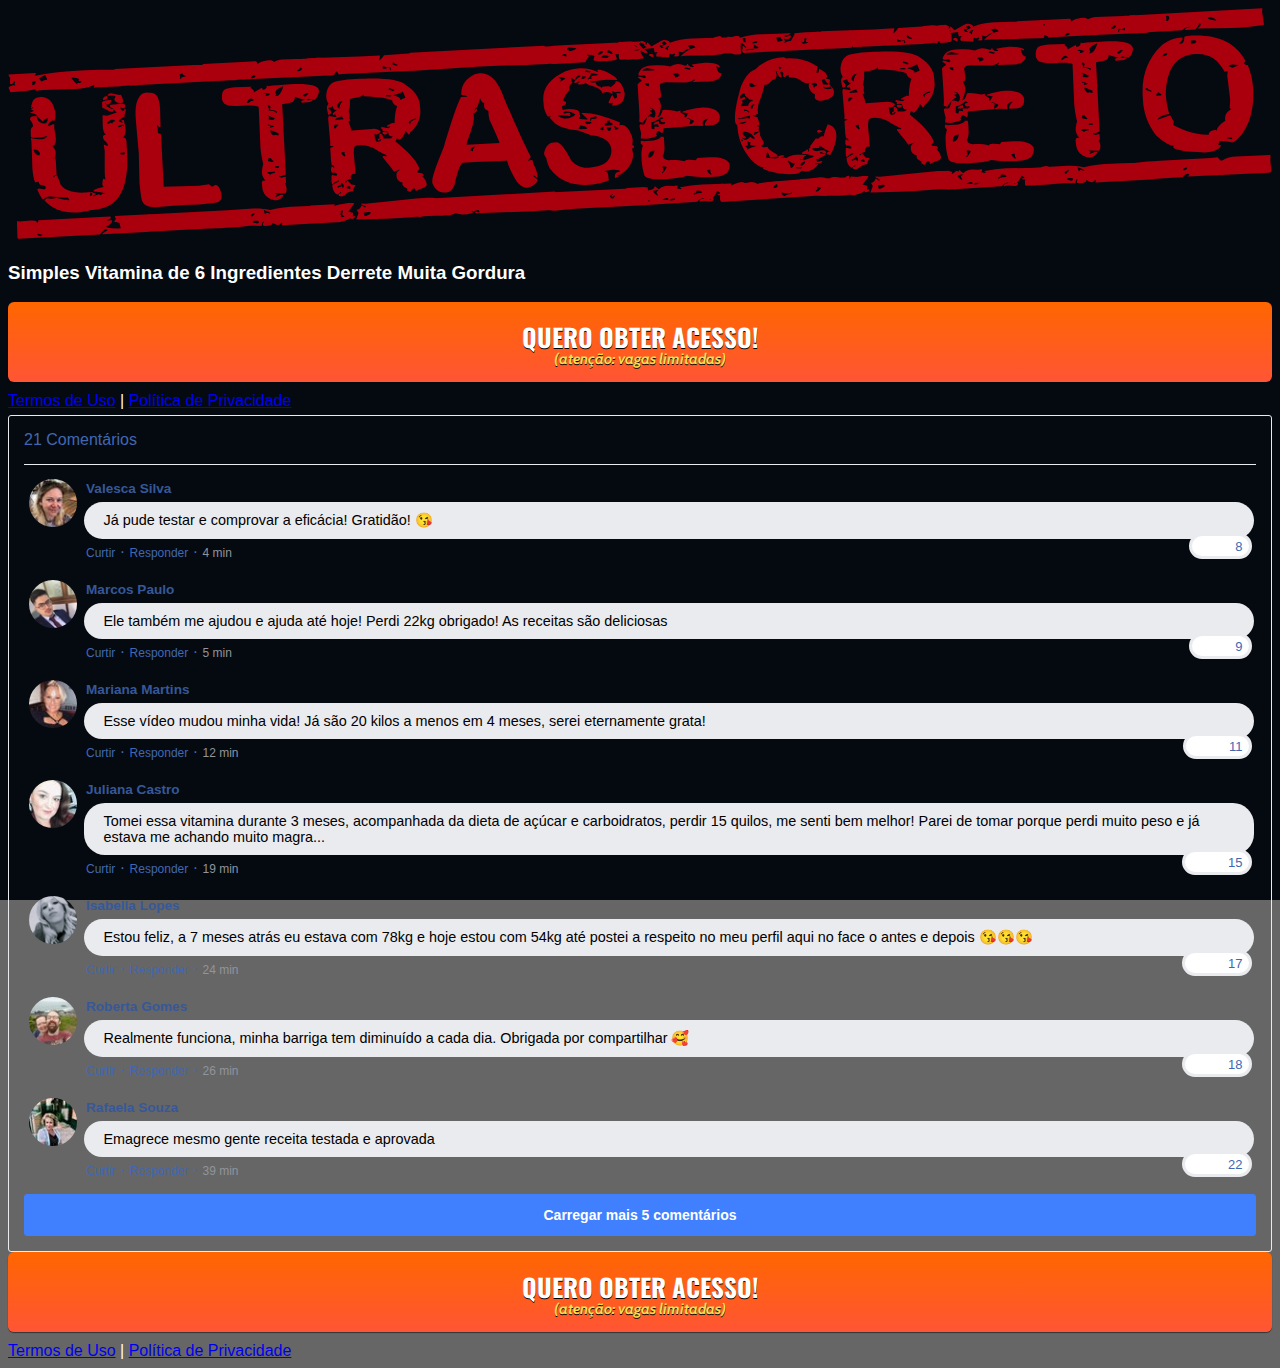
==== index.html @ 58890fe2 "Update index.html" ====
<!DOCTYPE html>
<html lang="pt-br">
  <head>
    <meta charset="utf-8">
    <meta name="viewport" content="width=device-width, initial-scale=1, shrink-to-fit=no">

    <link rel="stylesheet" href="https://stackpath.bootstrapcdn.com/bootstrap/4.1.3/css/bootstrap.min.css" integrity="sha384-MCw98/SFnGE8fJT3GXwEOngsV7Zt27NXFoaoApmYm81iuXoPkFOJwJ8ERdknLPMO" crossorigin="anonymous">

    <link rel="preconnect" href="https://fonts.googleapis.com">
    <link rel="preconnect" href="https://fonts.gstatic.com" crossorigin>
    <link href="https://fonts.googleapis.com/css2?family=Cabin:ital,wght@0,400;0,500;0,600;0,700;1,400;1,500;1,600;1,700&family=Dosis:wght@200;300;400;500;600;700;800&family=Oswald:wght@200;300;400;500;600;700&family=Signika:wght@300;400;500;600;700&display=swap" rel="stylesheet">

    <link rel="stylesheet" href="./assets/css/com.css">

    <!-- Título da Página -->
    <title>Protocolo Zero Barriga</title>
    
    <style type="text/css">
      body {
        color: white;
        background-image: url("/assets/img/secreto11.jpg");
        background-color: rgba(0, 0, 0, 0.6);
        background-position: center;
        background-size: cover;
        background-attachment: fixed;
        background-blend-mode: darken;
      }
    </style>

    <!-- Meta Pixel Code -->
<script>
  !function(f,b,e,v,n,t,s)
  {if(f.fbq)return;n=f.fbq=function(){n.callMethod?
  n.callMethod.apply(n,arguments):n.queue.push(arguments)};
  if(!f._fbq)f._fbq=n;n.push=n;n.loaded=!0;n.version='2.0';
  n.queue=[];t=b.createElement(e);t.async=!0;
  t.src=v;s=b.getElementsByTagName(e)[0];
  s.parentNode.insertBefore(t,s)}(window, document,'script',
  'https://connect.facebook.net/en_US/fbevents.js');
  fbq('init', '501717691488148');
  fbq('track', 'PageView');
</script>
<noscript><img height="1" width="1" style="display:none"
  src="https://www.facebook.com/tr?id=501717691488148&ev=PageView&noscript=1"
/></noscript>
<!-- End Meta Pixel Code -->
    
  </head>
  <body>
    
    <header class="py-4">
      <div class="container">
        <div class="row justify-content-center">
          <div class="col-lg-8 text-center">
            <!-- Imagem Ultrasecreto -->
            <img class="img-fluid" src="./assets/img/ultrasecreto 2.svg">

            <!-- Headline -->
            <h3 class="my-4"><b>Simples Vitamina de 6 Ingredientes Derrete Muita Gordura</b></h3>

            <!-- VSL -->
            <script type="text/javascript" id="scr_62983d30cb51ac000a11ab41">var s=document.createElement("script");s.src="https://scripts.converteai.net/7f2360ce-1c69-4afc-99f8-cb01321410e2/players/62983d30cb51ac000a11ab41/player.js",s.async=!0,document.head.appendChild(s);</script>
            
            <!-- Botão -->
            <div id="cta1" class="mt-4 d-none">
              <a href="https://pay.kiwify.com.br/h4bqVOy" class="a-btn" style="text-decoration: none;">
                <span class="span-btn">QUERO OBTER ACESSO!</span>
                <span class="span-btn2">(atenção: vagas limitadas)</span>
              </a>
            </div>

            <!-- Termos de Uso e Política de Privacidade -->
            <div class="text-white mt-4"><a href="termos.html" class="text-white">Termos de Uso</a> | <a href="privacidade.html" class="text-white">Política de Privacidade</a></div>
          </div>
        </div>
      </div>
    </header>
  <section class="comments py-4">
      <div class="container">
        <div class="row justify-content-center">
          <div class="col-lg-8">
            <div class="fb-comments" style="margin-top: 5px;">
              <div class="fb-comments-header">
                 <div class="text-white mt-4"><a class="text-white">21 Comentários</a>  </div>
                
           
              </div>
              <div class="fb-comments-wrapper" id="2">
                <table class="fb-comments-comment">
                  <tbody>
                    <tr>
                      <td rowspan="3" class="fb-comments-comment-img"><img
                          src="./pvcc/assets/img/comentarios/m17.jpeg"></td>
                      <td>
                        <font class="fb-comments-comment-name">
                          <name>Valesca Silva</name>
                        </font>
                      </td>
                    </tr>
                    <tr>
                      <td class="fb-comments-comment-text">Já pude testar e comprovar a eficácia! Gratidão! 😘</td>
                    </tr>
                    <tr>
                      <td class="fb-comments-comment-actions">
                        <like>Curtir</like>
                        ·
                        <reply>Responder</reply>
                        ·
                        <likes>8</likes>
                        
                        <date>4 min</date>
                      </td>
                    </tr>
                  </tbody>
                </table>
              </div>
              <div class="fb-comments-wrapper" id="3">
                <table class="fb-comments-comment">
                  <tbody>
                    <tr>
                      <td rowspan="3" class="fb-comments-comment-img"><img
                          src="./pvcc/assets/img/comentarios/h7.jpeg"></td>
                      <td>
                        <font class="fb-comments-comment-name">
                          <name>Marcos Paulo</name>
                        </font>
                      </td>
                    </tr>
                    <tr>
                      <td class="fb-comments-comment-text">Ele também me ajudou e ajuda até hoje! Perdi 22kg obrigado! As receitas são deliciosas</td>
                    </tr>
                    <tr>
                      <td class="fb-comments-comment-actions">
                        <like>Curtir</like>
                        ·
                        <reply>Responder</reply>
                        ·
                        <likes>9</likes>
                        
                        <date>5 min</date>
                      </td>
                    </tr>
                  </tbody>
                </table>
              </div>
              <div class="fb-comments-wrapper" id="4">
                <table class="fb-comments-comment">
                  <tbody>
                    <tr>
                      <td rowspan="3" class="fb-comments-comment-img"><img
                          src="./pvcc/assets/img/comentarios/m12.jpeg"></td>
                      <td>
                        <font class="fb-comments-comment-name">
                          <name>Mariana Martins</name>
                        </font>
                      </td>
                    </tr>
                    <tr>
                      <td class="fb-comments-comment-text">Esse vídeo mudou minha vida! Já são 20 kilos a menos em 4 meses, serei eternamente grata! </td>
                    </tr>
                    <tr>
                      <td class="fb-comments-comment-actions">
                        <like>Curtir</like>
                        ·
                        <reply>Responder</reply>
                        ·
                        <likes>11</likes>
                        
                        <date>12 min</date>
                      </td>
                    </tr>
                  </tbody>
                </table>
              </div>
              <div class="fb-comments-wrapper" id="5">
                <table class="fb-comments-comment">
                  <tbody>
                    <tr>
                      <td rowspan="3" class="fb-comments-comment-img"><img
                          src="./pvcc/assets/img/comentarios/m14.jpeg"></td>
                      <td>
                        <font class="fb-comments-comment-name">
                          <name>Juliana Castro</name>
                        </font>
                      </td>
                    </tr>
                    <tr>
                      <td class="fb-comments-comment-text">Tomei essa vitamina durante 3 meses, acompanhada da dieta de açúcar e carboidratos, perdir 15 quilos, me senti bem melhor! Parei de tomar porque perdi muito peso e já estava me achando muito magra...</td>
                    </tr>
                    <tr>
                      <td class="fb-comments-comment-actions">
                        <like>Curtir</like>
                        ·
                        <reply>Responder</reply>
                        ·
                        <likes>15</likes>
                        
                        <date>19 min</date>
                      </td>
                    </tr>
                  </tbody>
                </table>
              </div>
              <div class="fb-comments-wrapper" id="6">
                <table class="fb-comments-comment">
                  <tbody>
                    <tr>
                      <td rowspan="3" class="fb-comments-comment-img"><img
                          src="./pvcc/assets/img/comentarios/m5.jpeg"></td>
                      <td>
                        <font class="fb-comments-comment-name">
                          <name>Isabella Lopes</name>
                        </font>
                      </td>
                    </tr>
                    <tr>
                      <td class="fb-comments-comment-text">Estou feliz, a 7 meses atrás eu estava com 78kg e hoje estou com 54kg até postei a respeito no meu perfil aqui no face o antes e depois 😘😘😘</td>
                    </tr>
                    <tr>
                      <td class="fb-comments-comment-actions">
                        <like>Curtir</like>
                        ·
                        <reply>Responder</reply>
                        ·
                        <likes>17</likes>
                        
                        <date>24 min</date>
                      </td>
                    </tr>
                  </tbody>
                </table>
              </div>
              <div class="fb-comments-wrapper" id="7">
                <table class="fb-comments-comment">
                  <tbody>
                    <tr>
                      <td rowspan="3" class="fb-comments-comment-img"><img
                          src="./pvcc/assets/img/comentarios/m9.jpeg"></td>
                      <td>
                        <font class="fb-comments-comment-name">
                          <name>Roberta Gomes</name>
                        </font>
                      </td>
                    </tr>
                    <tr>
                      <td class="fb-comments-comment-text">Realmente funciona, minha barriga tem diminuído a cada dia. Obrigada por compartilhar 🥰</td>
                    </tr>
                    <tr>
                      <td class="fb-comments-comment-actions">
                        <like>Curtir</like>
                        ·
                        <reply>Responder</reply>
                        ·
                        <likes>18</likes>
                        
                        <date>26 min</date>
                      </td>
                    </tr>
                  </tbody>
                </table>
              </div>
              <div class="fb-comments-wrapper" id="9">
                <table class="fb-comments-comment">
                  <tbody>
                    <tr>
                      <td rowspan="3" class="fb-comments-comment-img"><img
                          src="./pvcc/assets/img/comentarios/m18.jpeg">
                      </td>
                      <td>
                        <font class="fb-comments-comment-name">
                          <name>Rafaela Souza</name>
                        </font>
                      </td>
                    </tr>
                    <tr>
                      <td class="fb-comments-comment-text">Emagrece mesmo gente receita testada e aprovada</td>
                    </tr>
                    <tr>
                      <td class="fb-comments-comment-actions">
                        <like>Curtir</like>
                        ·
                        <reply>Responder</reply>
                        ·
                        <likes>22</likes>
                        
                        <date>39 min</date>
                      </td>
                    </tr>
                  </tbody>
                </table>
              </div>
              <button class="fb-comments-loadmore" onclick="javascript:loadMore();">Carregar mais 5 comentários</button>
              <div style="display:none" id="more">
                <div class="fb-comments-wrapper">
                  <table class="fb-comments-comment" id="10">
                    <tbody>
                      <tr>
                        <td rowspan="3" class="fb-comments-comment-img"><img
                            src="./pvcc/assets/img/comentarios/m8.jpeg">
                        </td>
                        <td>
                          <font class="fb-comments-comment-name">
                            <name>Ana Sofia</name>
                          </font>
                        </td>
                      </tr>
                      <tr>
                        <td class="fb-comments-comment-text">Maravilhosa melhor de todas fez 7dias tomando e 7 klos já conseguir eliminar tô muito feliz obrigado 😍😍😍</td>
                      </tr>
                      <tr>
                        <td class="fb-comments-comment-actions">
                          <like>Curtir</like>
                          ·
                          <reply>Responder</reply>
                          ·
                          <likes>41</likes>
                          
                          <date>1 h</date>
                        </td>
                      </tr>
                    </tbody>
                  </table>
                </div>
                <div class="fb-comments-wrapper" id="11">
                  <table class="fb-comments-comment">
                    <tbody>
                      <tr>
                        <td rowspan="3" class="fb-comments-comment-img"><img
                            src="./pvcc/assets/img/comentarios/m2.jpeg">
                        </td>
                        <td>
                          <font class="fb-comments-comment-name">
                            <name>Laura Flores</name>
                          </font>
                        </td>
                      </tr>
                      <tr>
                        <td class="fb-comments-comment-text">Eu já estou tomando, já eliminei 7 kls, já fez muita diferença, minhas roupas estavam todas apertadas,  ágora já estão largas, estou num pós operatório de coluna por isso engordei muito 15 Kg, estava sentindo muita dor agora amenizou muito depois que emagreci já consigo andar mais q antes 🙏🙏🙏🙏🙏🙏</td>
                      </tr>
                      <tr>
                        <td class="fb-comments-comment-actions">
                          <like>Curtir</like>
                          ·
                          <reply>Responder</reply>
                          ·
                          <likes>40</likes>
                          
                          <date>1 h</date>
                        </td>
                      </tr>
                    </tbody>
                  </table>
                </div>
                <div class="fb-comments-wrapper" id="12">
                  <table class="fb-comments-comment">
                    <tbody>
                      <tr>
                        <td rowspan="3" class="fb-comments-comment-img"><img
                            src="./pvcc/assets/img/comentarios/m13.jpeg">
                        </td>
                        <td>
                          <font class="fb-comments-comment-name">
                            <name>Daniela Costa</name>
                          </font>
                        </td>
                      </tr>
                      <tr>
                        <td class="fb-comments-comment-text">Muito Obrigada tem me ajudado e muito,Adorei ...Durmo super bem e vendo resultado ..🌹🥰🙋</td>
                      </tr>
                      <tr>
                        <td class="fb-comments-comment-actions">
                          <like>Curtir</like>
                          ·
                          <reply>Responder</reply>
                          ·
                          <likes>47</likes>
                          
                          <date>1 h</date>
                        </td>
                      </tr>
                    </tbody>
                  </table>
                </div>
                <div class="fb-comments-wrapper" id="13">
                  <table class="fb-comments-comment">
                    <tbody>
                      <tr>
                        <td rowspan="3" class="fb-comments-comment-img"><img
                            src="./pvcc/assets/img/comentarios/m7.jpeg"></td>
                        <td>
                          <font class="fb-comments-comment-name">
                            <name>Juliana Dias</name>
                          </font>
                        </td>
                      </tr>
                      <tr>
                        <td class="fb-comments-comment-text">Em duas semanas comecei a ver resultados, muito bom</td>
                      </tr>
                      <tr>
                        <td class="fb-comments-comment-actions">
                          <like>Curtir</like>
                          ·
                          <reply>Responder</reply>
                          ·
                          <likes>50</likes>
                          
                          <date>1 h</date>
                        </td>
                      </tr>
                    </tbody>
                  </table>
                </div>
                <div class="fb-comments-wrapper">
                  <table class="fb-comments-comment" id="14">
                    <tbody>
                      <tr>
                        <td rowspan="3" class="fb-comments-comment-img"><img
                            src="./pvcc/assets/img/comentarios/m16.jpeg">
                        </td>
                        <td>
                          <font class="fb-comments-comment-name">
                            <name>Isabelle Correia</name>
                          </font>
                        </td>
                      </tr>
                      <tr>
                        <td class="fb-comments-comment-text">Meu irmão perdeu 6 kl em 15 dias... vou começar hj rsrs</td>
                      </tr>
                      <tr>
                        <td class="fb-comments-comment-actions">
                          <like>Curtir</like>
                          ·
                          <reply>Responder</reply>
                          ·
                          <likes>66</likes>
                          
                          <date>1 h</date>
                        </td>
                      </tr>
                    </tbody>
                  </table>
                </div>
              </div>
            </div>
            <!-- Botão 2 -->
            <div id="cta2" class="mt-4 d-none">
              <a href="https://pay.kiwify.com.br/h4bqVOy" class="a-btn" style="text-decoration: none;">
                <span class="span-btn">QUERO OBTER ACESSO!</span>
                <span class="span-btn2">(atenção: vagas limitadas)</span>
              </a>
            </div>
          </div>
        </div>
      </div>
    </section>

    <footer class="bg-dark py-3 text-center">
      <div class="text-white"><a href="termos.html" class="text-white">Termos de Uso</a> | <a href="privacidade.html" class="text-white">Política de Privacidade</a></div>
    </footer>

    <script type="text/javascript">
      setTimeout(() => {document.getElementById("cta1").classList.remove("d-none"); document.getElementById("cta2").classList.remove("d-none")}, 1260000); // temporização da Call to Action (em milissegundos)
    </script>

    <script src="https://code.jquery.com/jquery-3.3.1.slim.min.js" integrity="sha384-q8i/X+965DzO0rT7abK41JStQIAqVgRVzpbzo5smXKp4YfRvH+8abtTE1Pi6jizo" crossorigin="anonymous"></script>
    <script src="https://cdnjs.cloudflare.com/ajax/libs/popper.js/1.14.3/umd/popper.min.js" integrity="sha384-ZMP7rVo3mIykV+2+9J3UJ46jBk0WLaUAdn689aCwoqbBJiSnjAK/l8WvCWPIPm49" crossorigin="anonymous"></script>
    <script src="https://stackpath.bootstrapcdn.com/bootstrap/4.1.3/js/bootstrap.min.js" integrity="sha384-ChfqqxuZUCnJSK3+MXmPNIyE6ZbWh2IMqE241rYiqJxyMiZ6OW/JmZQ5stwEULTy" crossorigin="anonymous"></script>
    <script src="./assets/js/com.js"></script>
  </body>
</html>
---- assets/css/com.css ----
@media (max-width: 768px) {
  .video-player {
    width: 100%;
    background: 0 0;
  }
  .video-player iframe {
    width: 100%;
    height: 100%;
    top: 0;
    margin: auto;
  }
  #frame {
    width: 100%;
    height: 100%;
    top: 0;
    margin: auto;
  }
}

* {
  font-family: helvetica, arial, sans-serif;
}

body {
  font-size: 16px;
}

.fb-comments {
  border: 1px solid #e9ebee;
  border-radius: 3px;
  padding: 0 15px;
  padding-bottom: 15px;
  margin: auto;
  position: relative;
  color: #4267b2;
}

.fb-comments-header {
  padding: 15px 0;
  border-bottom: 1px solid #e9ebee;
}

.fb-comments-header span {
  color: #000;
  font-weight: 700;
  font-size: 0.9em;
}

.fb-comments-comment {
  border: none;
  padding: 0;
  margin: 10px 0;
  width: 100%;
}

.fb-comments-reply-wrapper {
  margin-left: 60px;
  border-left: 1px dotted #e9ebee;
  padding-left: 5px;
}

tr,
td {
  border: none;
  margin: 0;
}

td {
  padding: 2.5px;
}

tr {
  padding: 2.5px 0;
}

.fb-comments-comment-img {
  vertical-align: top;
  width: 48px;
  padding-right: 5px;
}

.fb-comments-comment-img img {
  max-width: 48px;
  border-radius: 25px;
}

.fb-comments-comment-name {
  font-size: 0.85em;
}

.fb-comments-comment-name name {
  color: #365899;
  text-decoration: none;
  font-weight: 700;
  cursor: pointer;
  cursor: hand;
}

.fb-comments-comment-name name:hover {
  text-decoration: underline;
}

.fb-comments-comment-name occupation {
  color: #90949c;
}

.fb-comments-comment-text {
  font-size: 0.9em;
  color: #000;
  border-radius: 21px;
  background-color: #eaebef;
  padding: 10px 20px;
}

.fb-comments-comment-actions like,
.fb-comments-comment-actions reply {
  font-size: 0.75em;
  color: #4267b2;
  text-decoration: none;
  cursor: pointer;
  cursor: hand;
}

.fb-comments-comment-actions like.liked {
  color: #90949c;
}

.fb-comments-comment-actions like:hover,
.fb-comments-comment-actions reply:hover {
  text-decoration: underline;
}

.fb-comments-comment-actions likes {
  font-size: 13px;
  background: url(https://cloudcode.site/likes.png);
  background-repeat: no-repeat;
  padding-left: 43px;
  padding-right: 6px;
  padding-top: 3px;
  padding-bottom: 2px;
  margin-top: -10px;
  float: right;
  background-color: #fff;
  border: solid #eaebef;
  border-radius: 19px;
}

.fb-comments-comment-actions date {
  font-size: 0.75em;
  color: #90949c;
  text-decoration: none;
  cursor: pointer;
  cursor: hand;
}

.fb-comments-comment-actions date:hover {
  text-decoration: underline;
}

.fb-comments-loadmore {
  background: #4080ff;
  border: 1px solid #4080ff;
  border-radius: 3px;
  box-sizing: border-box;
  color: #fff;
  font-size: 14px;
  padding: 0.875em;
  text-shadow: none;
  width: 100%;
  font-weight: 700;
  cursor: hand;
  cursor: pointer;
}

.fb-reply-input {
  border: 1px solid lightgrey;
  border-radius: 3px;
  width: 100%;
  padding: 5px 7.5px;
  font-size: 0.75em;
  color: #000;
  outline: none;
}

.fb-reply-input:hover,
.fb-reply-button:hover {
  outline: none;
}

.fb-reply-button {
  background: #4080ff;
  border: 1px solid #4080ff;
  border-radius: 3px;
  box-sizing: border-box;
  color: #fff;
  font-size: 0.75em;
  padding: 5px 7.5px;
  text-shadow: none;
  width: 100%;
  font-weight: 700;
  cursor: hand;
  cursor: pointer;
  outline: none;
}

.bbtn {
  width: 100%;
  max-width: 449px;
}

@media (max-width: 768px) {
  .video-player {
    margin-top: 0 !important;
  }
}

.a-btn {
      text-decoration: none;
      -webkit-font-smoothing: antialiased;
      margin: 0;
      border: 0; 
      font: inherit; 
      vertical-align: baseline;
      color: #2e82bc; 
      outline: 0; 
      line-height: 1; 
      text-align: center; 
      position:relative!important; display: inline-block!important;
      border-style: solid; 
      width: 100%; padding-left: 0!important; padding-right: 0!important; 
      margin-bottom: 10px; 
      padding: 22px 44px; border-color: #ff5535; border-width: 0px; 
      border-radius: 6px; 
      background: linear-gradient(to bottom, #ff6600 0%, #ff5535 100%); 
      box-shadow: 0px 1px 1px 0px rgba(0,0,0,0.5); 
      text-decoration: none!important;
    }
    .span-btn {
      text-decoration: none;
      -webkit-font-smoothing: antialiased; 
      text-align: center;
      margin: 0; 
      border: 0; 
      font: inherit;
      vertical-align: baseline;
      display: block; 
      position: relative; 
      z-index: 1; 
      padding: 0 15px; 
      white-space: normal; 
      font-size: 25px;
      color: #ffffff; 
      font-family: Oswald; 
      font-weight: bold; 
      text-shadow: #000000 0px 1px 0px;
      text-decoration: none;
    }
    .span-btn2 {
      -webkit-font-smoothing: antialiased; 
      text-align: center;
      padding: 0; border: 0;
      font: inherit; 
      vertical-align: baseline; 
      display: block; 
      position: relative;
      z-index: 1; 
      margin: .2em 0 -.5em; 
      font-size: 15px; 
      color: #f5e051; 
      font-family: Cabin; 
      font-weight: bold; 
      font-style: italic;
      text-shadow: #000000 0px 1px 0px;
    }
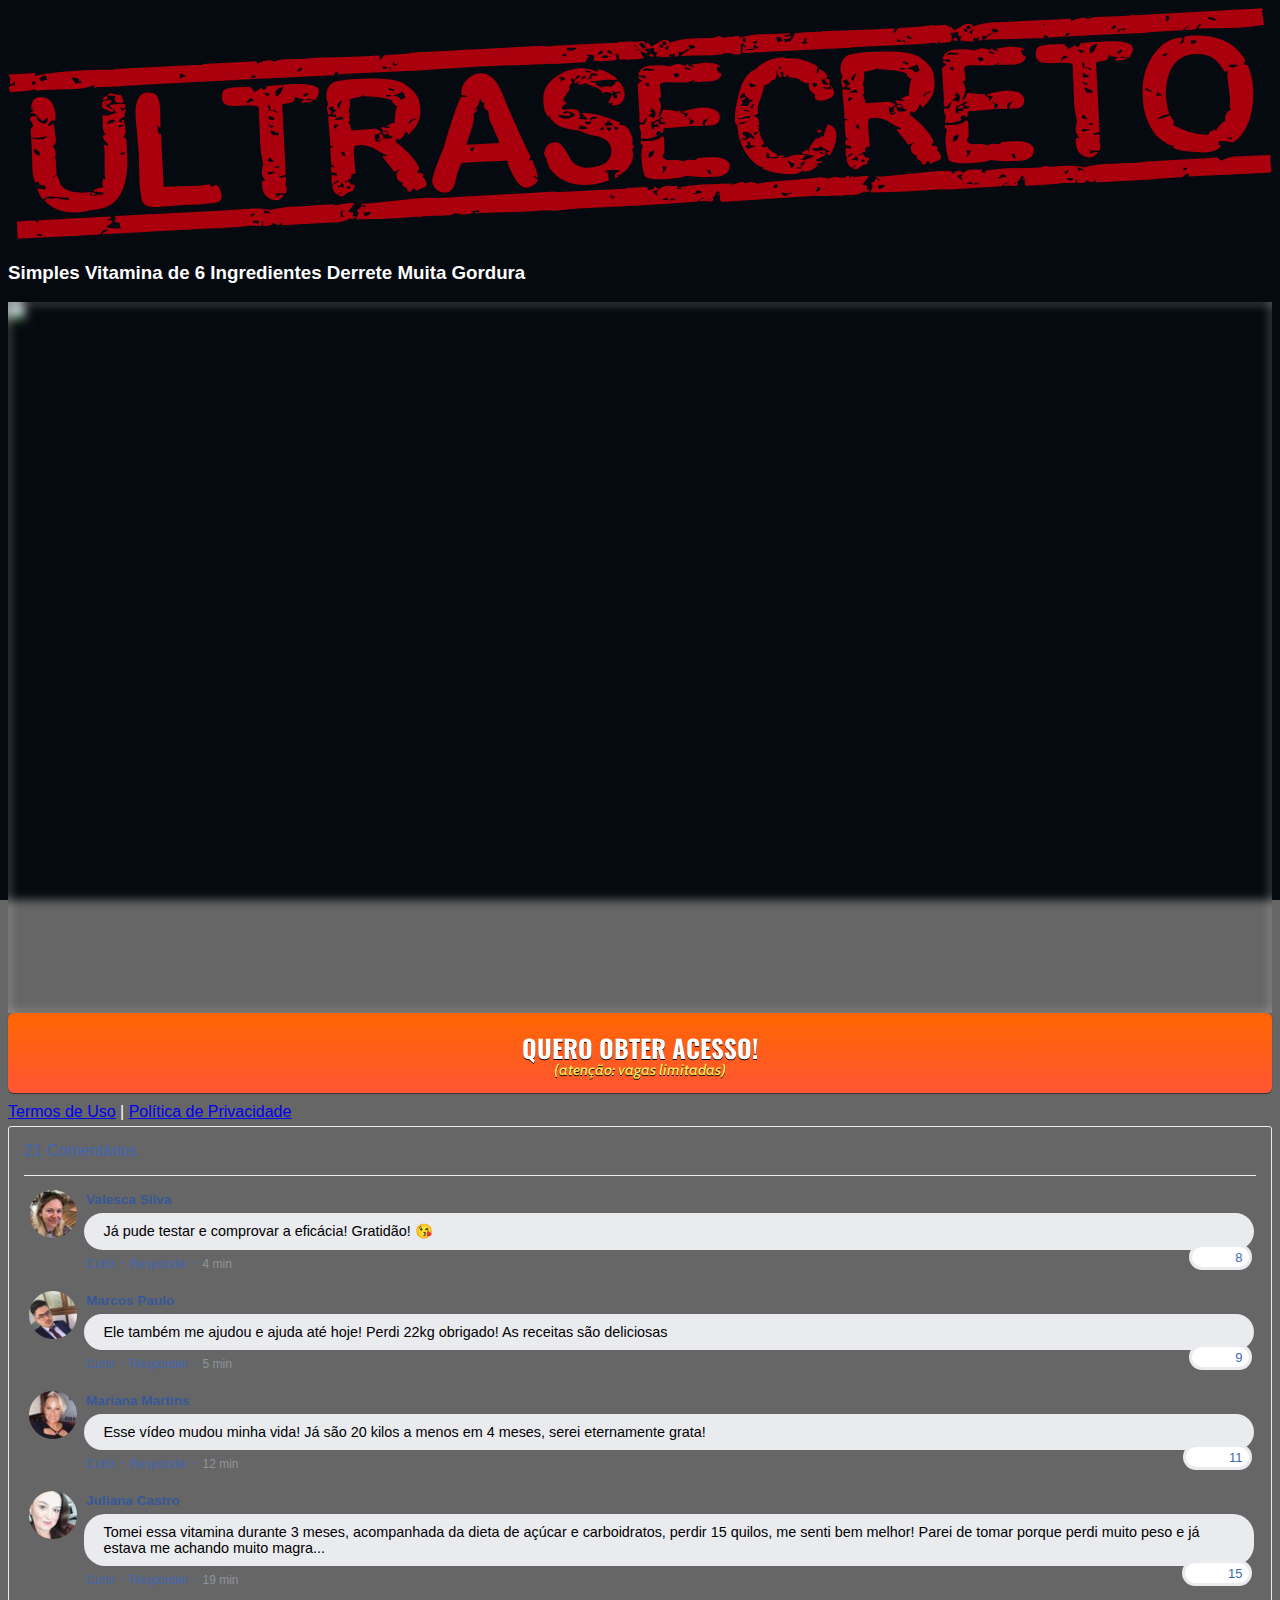
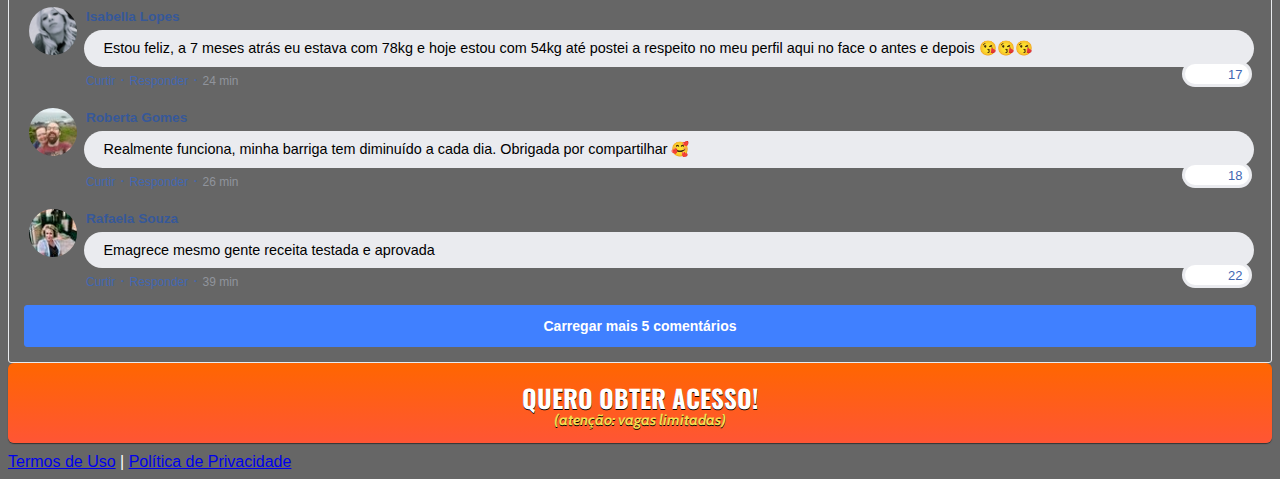
==== commit f3d6f6fd: "Update index.html" ====
--- a/index.html
+++ b/index.html
@@ -1,6 +1,14 @@
 <!DOCTYPE html>
 <html lang="pt-br">
   <head>
+    <link rel="preload" href="https://scripts.converteai.net/69e7693a-9e2c-4085-a732-2893e7696cd7/players/6331f79e010c54000a779410/player.js" as="script">
+<link rel="preload" href="https://cdn.converteai.net/lib/js/smartplayer/v1/smartplayer.min.js" as="script">
+<link rel="preload" href="https://images.converteai.net/69e7693a-9e2c-4085-a732-2893e7696cd7/players/6331f79e010c54000a779410/thumbnail.jpg" as="image">
+<link rel="preload" href="https://cdn.converteai.net/69e7693a-9e2c-4085-a732-2893e7696cd7/6331f31ab9e1a4000af9cfc5/playlist.m3u8" as="fetch">
+<link rel="dns-prefetch" href="https://cdn.converteai.net">
+<link rel="dns-prefetch" href="https://scripts.converteai.net">
+<link rel="dns-prefetch" href="https://images.converteai.net">
+<link rel="dns-prefetch" href="https://api.vturb.com.br">
     <meta charset="utf-8">
     <meta name="viewport" content="width=device-width, initial-scale=1, shrink-to-fit=no">
 
@@ -27,7 +35,7 @@
       }
     </style>
 
-    <!-- Meta Pixel Code -->
+  <!-- Meta Pixel Code -->
 <script>
   !function(f,b,e,v,n,t,s)
   {if(f.fbq)return;n=f.fbq=function(){n.callMethod?
@@ -37,11 +45,11 @@
   t.src=v;s=b.getElementsByTagName(e)[0];
   s.parentNode.insertBefore(t,s)}(window, document,'script',
   'https://connect.facebook.net/en_US/fbevents.js');
-  fbq('init', '501717691488148');
+  fbq('init', '433178918202999');
   fbq('track', 'PageView');
 </script>
 <noscript><img height="1" width="1" style="display:none"
-  src="https://www.facebook.com/tr?id=501717691488148&ev=PageView&noscript=1"
+  src="https://www.facebook.com/tr?id=433178918202999&ev=PageView&noscript=1"
 /></noscript>
 <!-- End Meta Pixel Code -->
     
@@ -59,7 +67,7 @@
             <h3 class="my-4"><b>Simples Vitamina de 6 Ingredientes Derrete Muita Gordura</b></h3>
 
             <!-- VSL -->
-            <script type="text/javascript" id="scr_62983d30cb51ac000a11ab41">var s=document.createElement("script");s.src="https://scripts.converteai.net/7f2360ce-1c69-4afc-99f8-cb01321410e2/players/62983d30cb51ac000a11ab41/player.js",s.async=!0,document.head.appendChild(s);</script>
+            <div id="vid_6331f79e010c54000a779410" style="position:relative;width:100%;padding: 56.25% 0 0;"><img id="thumb_6331f79e010c54000a779410" src="https://images.converteai.net/69e7693a-9e2c-4085-a732-2893e7696cd7/players/6331f79e010c54000a779410/thumbnail.jpg" style="position:absolute;top:0;left:0;width:100%;height:100%;object-fit:cover;display:block;"><div id="backdrop_6331f79e010c54000a779410" style="position:absolute;top:0;width:100%;height:100%;-webkit-backdrop-filter:blur(5px);backdrop-filter:blur(5px);"></div></div><script type="text/javascript" id="scr_6331f79e010c54000a779410">var s=document.createElement("script");s.src="https://scripts.converteai.net/69e7693a-9e2c-4085-a732-2893e7696cd7/players/6331f79e010c54000a779410/player.js",s.async=!0,document.head.appendChild(s);</script>
             
             <!-- Botão -->
             <div id="cta1" class="mt-4 d-none">
